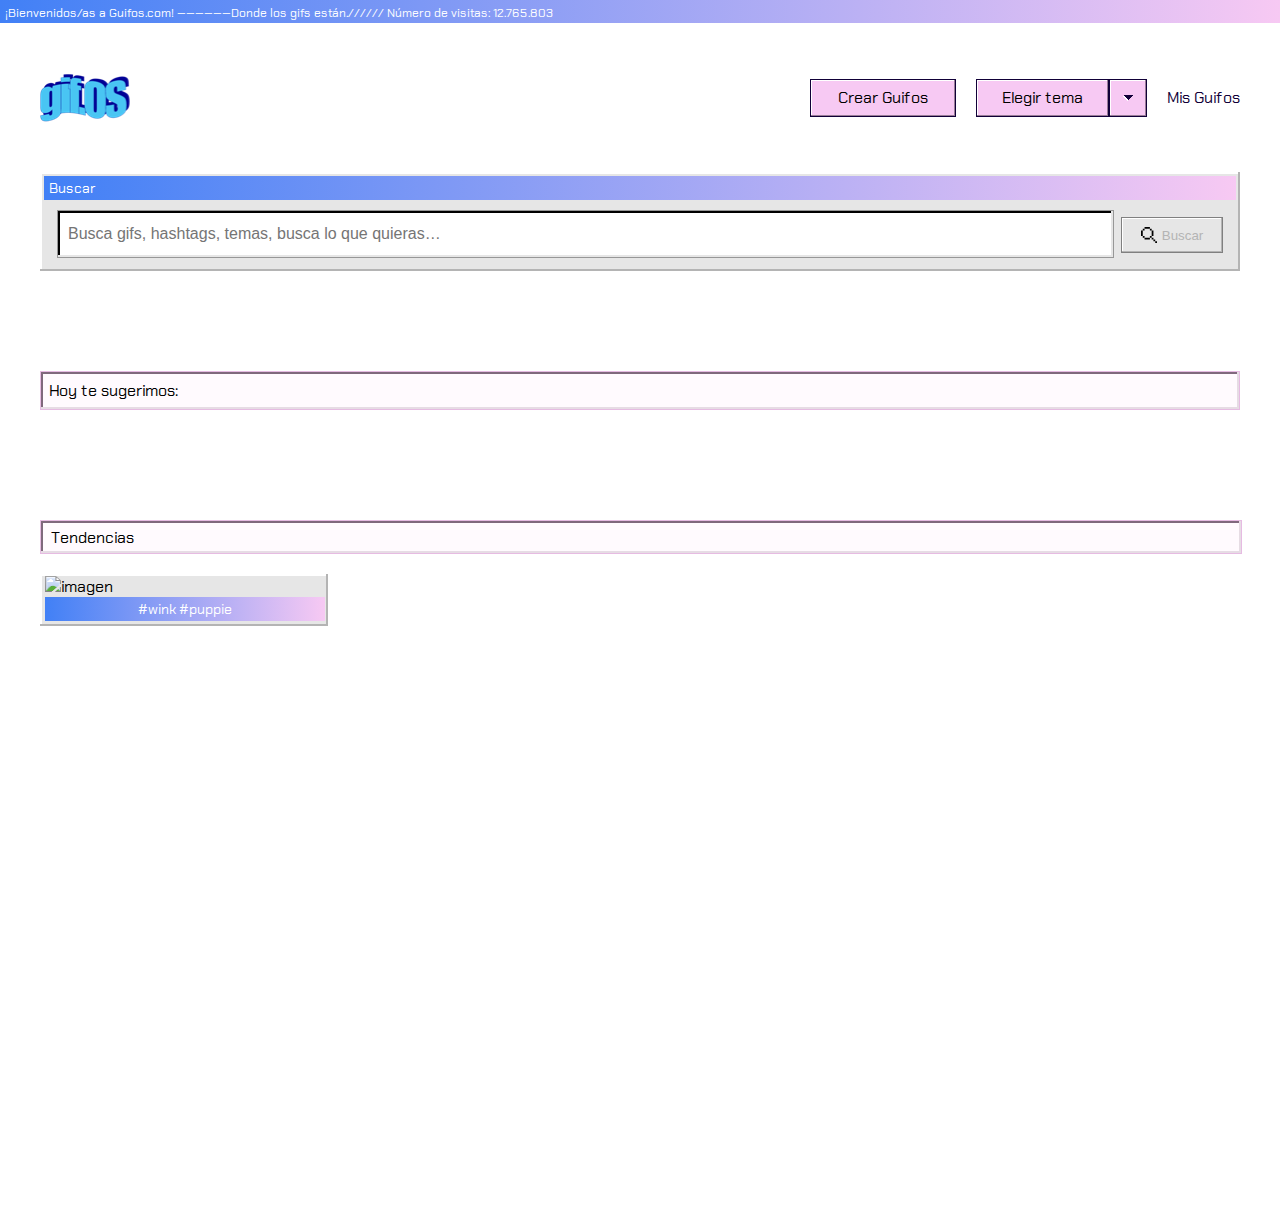
==== index.html @ c08668bd "Segundo ajuste" ====
<!DOCTYPE html>
<html lang="en">
<head>
    <meta charset="UTF-8">
    <meta name="viewport" content="width=device-width, initial-scale=1.0">
    <title>Crea tu propio guif</title>
    <link rel="stylesheet" href="/styles.css/header.css">
    <link rel="stylesheet" href="/styles.css/index.css">
    <link rel="stylesheet" href="/styles.css/create.css">
    <link rel="stylesheet" href="/styles.css/search.css">
    <link rel="stylesheet" href="/styles.css/suggestions.css">
    <link rel="stylesheet" href="/styles.css/trends.css">
    <link rel="stylesheet" href="/styles.css/ressearch.css">

    <script src="https://www.WebRTC-Experiment.com/RecordRTC.js"></script>

<!-- fonts/google -->
<link href="https://fonts.googleapis.com/css2?family=Chakra+Petch:ital,wght@0,300;0,400;0,500;0,600;0,700;1,300;1,400;1,500;1,600;1,700&display=swap" rel="stylesheet">
</head>


<body>
<header>
<section class="main" id="color">
    <p class="title">¡Bienvenidos/as a Guifos.com! ——————Donde los gifs están.////// Número de visitas: 12.765.803</p>
</section>
</header>

<!--botones-->

<div class="container">
    <section class="create">
        <img src="assets/gifOF_logo.png" id="logo">
            <section class= "btn">
                <div class="btn_navbar">Crear Guifos</div>
                <nav class="btn_topic">
                    <ul class="menu">
                        <li><a href="#"></a>Elegir tema</a>   
                        <ul class="submenu">
                        <li class="day" value="Mostrar" onclick="day();">Sailor day</li>
                        <li class="day" value="ocultar" onclick="nigth();">Sailor nigth</li>
                        </ul></li>
                        
                    </ul>
                </nav>
                <span class="icon_open">
                            <img src="assets/dropdown.svg" alt="logo">
                            </span> 
                    <section class="guifos">
                    <a href="misgifos.html"><u>M</u>is Guifos</a>
                    </section>
            </section>
    </section>     

<!--seccion buscar-->

    <section class="search">
        <p>Buscar</p>
        <div class="look">
            <input class="search-gif" id="search" type="search" placeholder="Busca gifs, hashtags, temas, busca lo que quieras…" type="text"/>
            <button class="search-glass" id="btnSearch">
                <img src="assets/lupa.svg" alt="lupa">Buscar</a>
            </button>
        </div>
    </section>

<!--seccion sugerencias-->    

<section class="suggestions">
    <p class="sug">Hoy te sugerimos:</p>
    
    <section class="gallery" id="primero">
         <a id="button" href="https://www.youtube.com/"></a>
        <!-- <section class="sug_one">
            <div class="sug_title">
                <p id="numeral1"></p>
                <img class="clouse" src="assets/button3.svg" alt="cerrar"></a>
            </div>
            <div class="sug_img">
                <p id="numeral2"></p>
                <img src="" alt="random" width="280px" height="280px" id="random0"></a>
                <div class="see">Ver más…</div>
            </div>
        </section> -->
        
        <!-- <section class="sug_one">
            <div class="sug_title">
                <p id="numeral3"></p>
                <div class="clouse"><img src="assets/button3.svg" alt="cerrar"></a></div>
            </div>
            <div class="sug_img">
                <img src="" alt="random" width="280px" height="280px" id="random1"></a>
            </div>
        </section>

        <section class="sug_one">
            <div class="sug_title">
                <p id="numeral4"></p>
                <div class="clouse"><img src="assets/button3.svg" alt="cerrar"></a></div>
            </div>
            <div class="sug_img">
                <img src="" alt="random" width="280px" height="280px" id="random2"></a>
                
            </div>
        </section>

        <section class="sug_one">
            <div class="sug_title">
                <div class="clouse"><img src="assets/button3.svg" alt="cerrar"></a></div>
            </div>
            <div class="sug_img">
                <img src="" alt="random" width="280px" height="280px" id="random3"></a>
                
            </div>
        </section> -->

    </section>
</section> 

<!--seccion tendencias-->    

<section class="trends">
    <section class="trends_title">
        <p>Tendencias</p>
    </section> 

    <section class="gallery2" id="resultado">

    <section class="gifos">
        <div class="sug_img">
        <img src="" alt="imagen" width="280px" height="280px" id="imagen0">
        <p>#wink #puppie</p> 
        </div>      
    </section>
<!-- 
    <section>
        <img src="" alt="imagen" width="542px" height="298px" id="imagen1">
    </section>

    <section>
        <img src="" alt="imagen" width="280px" height="298px" id="imagen2">
    </section>

    </section>

    <section class="gallery">

        <section>
            <img src="" alt="imagen" width="280px" height="298px" id="imagen3">
        </section>
    
        <section>
            <img src="" alt="imagen" width="280px" height="298px" id="imagen4">
        </section>
    
        <section>
            <img src="" alt="imagen" width="280px" height="298px" id="imagen5">
        </section>

        <section>
            <img src="" alt="imagen" width="280px" height="298px" id="imagen6">
        </section>

       
    </section> -->

</section>


</div>

<!-- js -->
     <script src="script/gif.js"></script>
     <script src="script/buscar.js"></script>
     <script src="script/permise.js"></script>
     <script src="script/selector.js"></script>
     <script src="script/tendencias.js"></script>
     <script src="script/ramdon.js"></script>
     <script>permisoscam()</script>
</body>
</html>
---- styles.css/header.css ----
/* <!--Header--> */
.main{
    height: 23px;
    background-image: var(--background-color);
    box-shadow: 0 1px 0 0 #110038;
}

.title{
    font-size: 12px;
    color: #FFFFFF;
    padding: 5px 0  0 5px;
    letter-spacing: 0;
}
---- styles.css/index.css ----
*{
    margin: 0;
    padding: 0;
    text-decoration: none;
    scroll-behavior: smooth;
   }
   
   :root {
       --primary-color: #ffffff;
       --btn-color: #F7C9F3;
       --background-color: linear-gradient(270deg, #F7C9F3 0%, #4180F6 100%);
       --text: #110038;
   }
   
   
   /* conjunto de variables css */
   [data-theme="dark"] {
       --primary-color: #110038;
       --btn-color: #EE3EFE;;
       --background-color: linear-gradient(270deg, #EE3EFE 0%, #2E32FB 100%);
       --text: #ffffff;
   }

   body{
       font-family: 'Chakra Petch';
       text-decoration: none;
       letter-spacing: 0;
       
   }


.container{
    background-color: var(--primary-color);
    width: 100%;
    height: 1200px;
    display: grid;
    grid-template-columns: repeat(3, 1fr);
    grid-template-rows: repeat(8, 1fr);
}
---- styles.css/create.css ----
/* <!--seccion crear --> */
.create{
    display: flex;
    justify-content: space-between;
    align-items: center;
    grid-column: 2 / 3;
    grid-row: 1;
    margin: 50px 0 ;
}

.btn{
    display: flex;
    align-items: center;
    height: 36px;
}

.btn_navbar{
    display: flex;
    font-family: 'Chakra Petch';
    width: 144px;
    height: 36px;
    align-items: center;
    justify-content: center;
    background: var(--btn-color);
    border: 1px solid #110038;
    box-shadow: inset -1px -1px 0 0 #997D97, inset 1px 1px 0 0 #FFFFFF;
    margin-right: 20px;
    cursor:pointer;
}

.btn_navbar:hover{
    background-color: #997D97;
    border: 1px solid #110038;
    border-style: dotted;
   
}

.icon_open{
    width: 36px;
    height: 36px;
    display: flex;
    align-items: center;
    justify-content: space-around;
    cursor: pointer;
    background: var(--btn-color);
    border: 1px solid #110038;
    box-shadow: inset -1px -1px 0 0 #997D97, inset 1px 1px 0 0 #FFFFFF;
}

.icon_open ul{
    list-style: none;
    text-decoration: none;  
}

.icon_open:hover{
    background-color: #997D97;
    border: 1px solid #110038;
    border-style: dotted;
}

.day{
    width: 150px;
    height: 36px;
    margin: 5px;
    align-items: center;
    display: flex;
    justify-content: center;
    background: #F0F0F0;
    border: 1px solid #808080;
    box-shadow: inset -1px -1px 0 0 #E6DCE4, inset 1px 1px 0 0 #FFFFFF;
    font-size: 16px;
    color: #110038;
    cursor: pointer;
    font-family: 'Chakra Petch';
}

.day:hover{
    background: #FFF4FD;
    border: 1px solid #CCA6C9;
    box-shadow: inset -1px -1px 0 0 #E6DCE4, inset 1px 1px 0 0 #FFFFFF;
}

.guifos a{
    font-family: 'Chakra Petch';
    font-size: 16px;
    color: var(--text);
    padding-left: 20px;
    width: auto;
}


.guifos a:hover{
    width: 95px;
    height: 32px;
    border: 1px solid #110038;
    border-style: dotted;

}

.btn_topic{
    display: flex;
    font-family: 'Chakra Petch';
    width: 131px;
    height: 36px;
    align-items: center;
    justify-content: center;
    background: var(--btn-color);
    border: 1px solid #110038;
    box-shadow: inset -1px -1px 0 0 #997D97, inset 1px 1px 0 0 #FFFFFF;
    cursor:pointer;
    
}

.btn_topic ul{
    list-style: none;   
}

.btn_topic:hover{
    background-color: #997D97;
    border: 1px solid #110038;
    border-style: dotted;

}


.menu {
    width: 167px;
    height: 36px;
    text-align: center;
    padding-top:15px;
}

.submenu{
    margin-top: 10px;
    display: flex;
    justify-content: center;
    flex-direction: column;
    align-items: center;
    width: 172px;
    height: 102px;
    background-color: #E6E6E6;
    visibility: hidden;
    box-shadow: inset -2px -2px 0 0 #B4B4B4, inset 2px 2px 0 0 #FFFFFF;
    position: relative;
    left: 16px;
}





.submenu li { 
    display: flex;
    flex-direction: column;
    
}

.menu li:hover .submenu{ 
    visibility: visible;
    opacity: 1;

}
---- styles.css/search.css ----
/* <!--seccion buscar--> */


.search{
    width: 1200px;
    height: 99px;
    background: #E6E6E6;    
    box-shadow: inset -2px -2px 0 0 #B4B4B4, inset 2px 2px 0 0 #FFFFFF;
    grid-column: 2 / 3;
    grid-row: 2;
}

.search p {
    height: 24px;
    font-size: 14px;
    color: #FFFFFF;
    background-image: var(--background-color);
    padding-left: 5px;
    margin: 4px;
    margin-bottom: 0;
    display: flex;
    align-items: center;
    
}

.search-gif{
    width: 1057px;
    height: 48px;
    background: #FFFFFF;
    border: 1px solid #979797;
    box-shadow: inset -2px -2px 0 0 #E6E6E6, inset 2px 2px 0 0 #000000;
    font-size: 16px;
    color: #B4B4B4;
    letter-spacing: 0;
    line-height: 22px;
    padding: 0 10px;
}


.search-glass{
    display: flex;
    justify-content: center;
    align-items: center;
    background: #E6E6E6;
    border: 1px solid #808080;
    box-shadow: inset -1px -1px 0 0 #B4B4B4, inset 1px 1px 0 0 #FFFFFF;
    color: #B4B4B4;
    width: 102px;
    height: 36px;
    margin: 7px 0 7px 7px;
    cursor: pointer;
}


.search-glass img{
    padding-right: 5px;
}


.search-glass:hover{
background: #F7C9F3;
color: black;
}



.look{
    display: flex;
    justify-content: center;
    margin: 10px;
}
---- styles.css/suggestions.css ----
/* <!--sugerencias--> */

/* <!--ssugerencias--> */

.suggestions{
    width: 1200px;
    grid-column: 2 / 3;
    grid-row: 3; 
    margin-top: 50px;
    }

.sug{
    
    display: flex;
    align-items: center;
    padding: 8px;
    background: #FFFAFE;
    border: 1px solid #E6BBE2;
    box-shadow: inset -2px -2px 0 0 #E6DCE4, inset 2px 2px 0 0 #80687D;
    margin-bottom: 20px;
}

.sug p{
    padding-left: 5px;
    font-size: 14px;
    color: #110038;
   

}


.gallery{
    display: flex;
    justify-content: space-between;
}


.sug_one{
    width: 288px;
    height: 313px;
    background: #E6E6E6;
    box-shadow: inset -2px -2px 0 0 #B4B4B4, inset 2px 2px 0 0 #FFFFFF;
}


.sug_title{
    display: flex;
    justify-content: space-between;
    background-image: var(--background-color);
    font-size: 14px;
    color: #FFFFFF;
    width: 280px;
    height: 24px;
    align-items: center;
    margin: 4px;
    margin-bottom: 0;
}

.sug_title p{
    padding-left: 10px;
}

.clouse{
    width: 16px;
    height: 14px;
    cursor: pointer;
    margin-right:10px ;
}

.see{
    z-index: 1;
    width: 81px;
    height: 34px;
    background: #4180F6;
    border: 1px solid #4C2F99;
    box-shadow: inset -2px -2px 0 0 #284F99, inset 2px 2px 0 0 #FFFFFF;
    color: #FFFFFF;
    font-size: 14px;
    font-family: 'Chakra Petch';
    display: flex;
    justify-content: center;
    align-items: center;
    position: absolute;
    top:220px;
    left: 20px;
}

.sug_img{
    padding: 5px;
    padding-top: 2px;
    position: relative;
}

.sug_gif{
    width: 280px;
    height: 280px;
}


.sug_gif2{
    width: 542px;
    height: 298px;
}
---- styles.css/trends.css ----
/* <!--tedencias--> */



.trends{
    grid-column: 2 / 3;
    grid-row: 4; 
    margin-top: 50px;
    }

.trends_title{
    display: flex;
    align-items: center;
    height: 32px;
    width: 100%;
    background: #FFFAFE;
    border: 1px solid #E6BBE2;
    box-shadow: inset -2px -2px 0 0 #E6DCE4, inset 2px 2px 0 0 #80687D;
    margin-bottom: 20px;
}

.trends_title p{
    padding-left: 10px;
}


.gallery2{
    display: flex;
    justify-content: space-between;
}

.gifos{
    width: 288px;
    height: auto;
    background: #E6E6E6;
    box-shadow: inset -2px -2px 0 0 #B4B4B4, inset 2px 2px 0 0 #FFFFFF;

}




.gifos p{
    display: flex;
    background-image: var(--background-color);
    font-size: 14px;
    color: #FFFFFF;
    width: 280px;
    height: 24px;
    align-items: center;
    justify-content: center;
}
---- styles.css/ressearch.css ----
/* <!--seccion respuesta de buscar--> */

.res_search{
    width: 1200px;
    height: 160px;
    background: #E6E6E6;    
    box-shadow: inset -2px -2px 0 0 #B4B4B4, inset 2px 2px 0 0 #FFFFFF;
    grid-column: 2 / 3;
    grid-row: 4;
    display: flex;
    flex-direction: column;
    justify-content: space-evenly;
    position: relative;
    overflow: hidden;
    
}

.res_one{
    display: flex;
    align-items: center;
    width: 1057px;
    height: 36px;
    background: #F0F0F0;
    border: 1px solid #808080;
    box-shadow: inset -1px -1px 0 0 #B4B4B4, inset 1px 1px 0 0 #FFFFFF;
    font-size: 16px;
    color: #110038;
    line-height: 22px;
    text-align: left;
    font-family: 'Chakra Petch';
    margin: 10px;
}


.res_one{
padding-left: 10px;
}
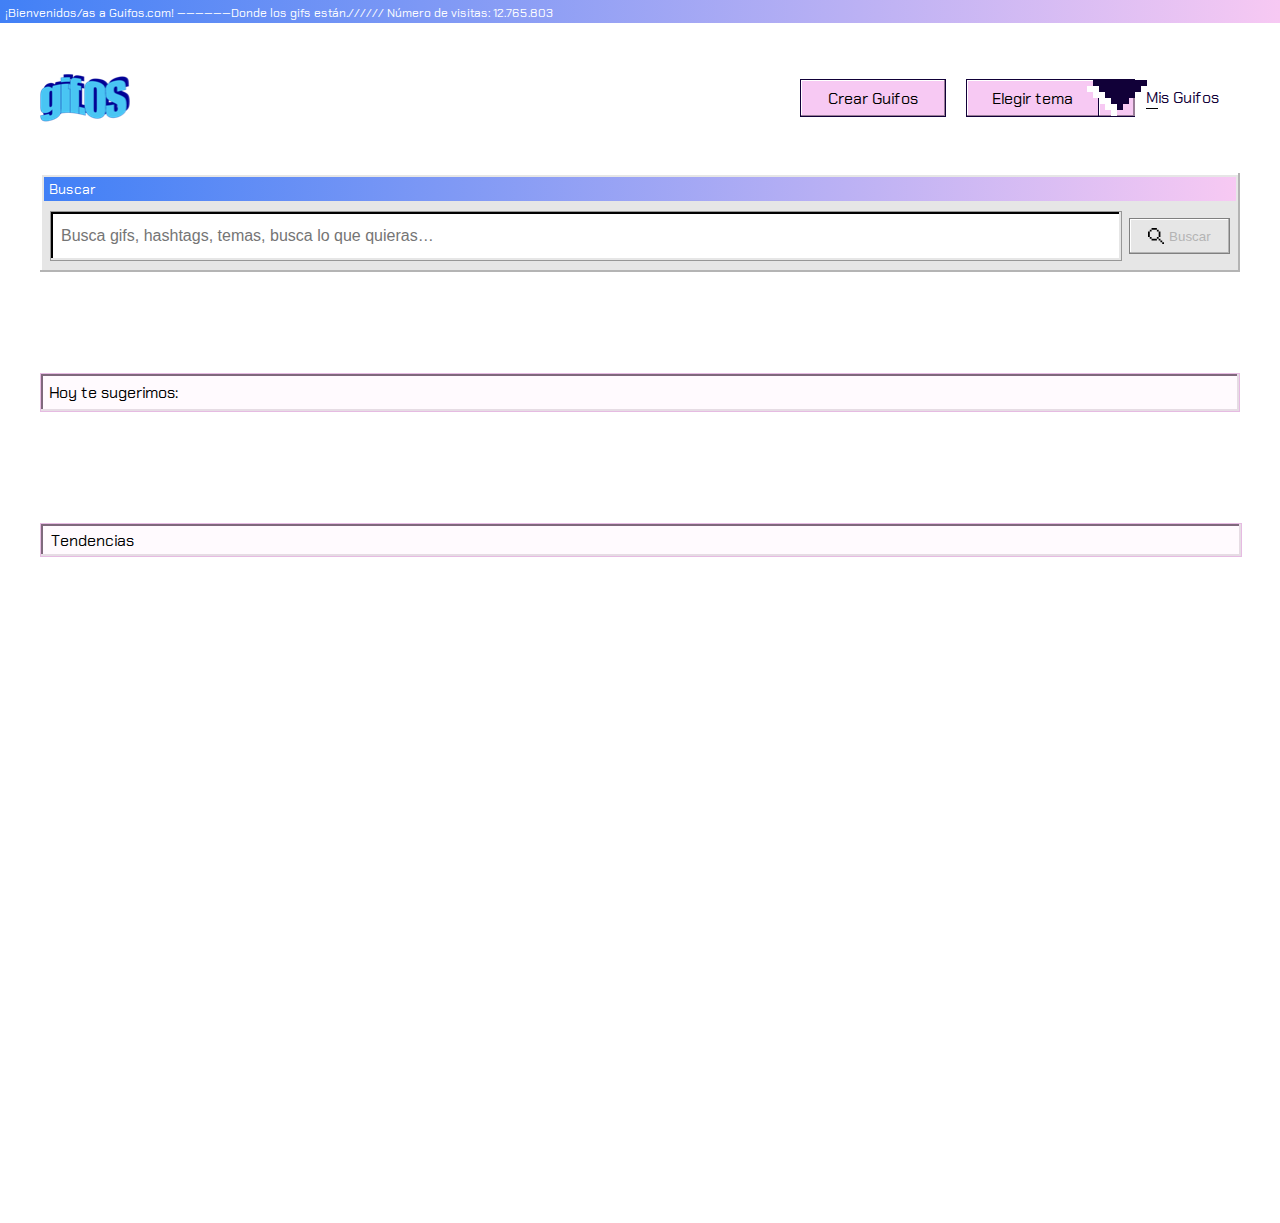
==== commit 1c9a81ff: "cambios" ====
--- a/index.html
+++ b/index.html
@@ -4,13 +4,14 @@
     <meta charset="UTF-8">
     <meta name="viewport" content="width=device-width, initial-scale=1.0">
     <title>Crea tu propio guif</title>
-    <link rel="stylesheet" href="/styles.css/header.css">
     <link rel="stylesheet" href="/styles.css/index.css">
     <link rel="stylesheet" href="/styles.css/create.css">
     <link rel="stylesheet" href="/styles.css/search.css">
     <link rel="stylesheet" href="/styles.css/suggestions.css">
     <link rel="stylesheet" href="/styles.css/trends.css">
     <link rel="stylesheet" href="/styles.css/ressearch.css">
+    <link rel="stylesheet" href="/styles.css/submenu.css">
+
 
     <script src="https://www.WebRTC-Experiment.com/RecordRTC.js"></script>
 
@@ -21,7 +22,7 @@
 
 <body>
 <header>
-<section class="main" id="color">
+<section class="main">
     <p class="title">¡Bienvenidos/as a Guifos.com! ——————Donde los gifs están.////// Número de visitas: 12.765.803</p>
 </section>
 </header>
@@ -29,26 +30,20 @@
 <!--botones-->
 
 <div class="container">
-    <section class="create">
+    <section class="container_menu">
         <img src="assets/gifOF_logo.png" id="logo">
-            <section class= "btn">
-                <div class="btn_navbar">Crear Guifos</div>
-                <nav class="btn_topic">
-                    <ul class="menu">
-                        <li><a href="#"></a>Elegir tema</a>   
-                        <ul class="submenu">
-                        <li class="day" value="Mostrar" onclick="day();">Sailor day</li>
-                        <li class="day" value="ocultar" onclick="nigth();">Sailor nigth</li>
-                        </ul></li>
-                        
-                    </ul>
-                </nav>
-                <span class="icon_open">
-                            <img src="assets/dropdown.svg" alt="logo">
-                            </span> 
-                    <section class="guifos">
-                    <a href="misgifos.html"><u>M</u>is Guifos</a>
-                    </section>
+            <section class= "btn_menu">
+                <div class="btn_crear"><a href="crear.html"><p>Crear Guifos</p></a></div>
+                <div class="btn_tema">
+                    <div class="menu"><p>Elegir tema</p></div>
+                    <div class="icon_open">
+                    <img src="assets/dropdown.svg" alt="icono"></div> 
+                    <div class="submenu">
+                        <div class="day" value="Mostrar" onclick="day();"><span class="linea">S</span>ailor day</div>
+                        <div class="day" value="ocultar" onclick="nigth();"><span class="linea">S</span>ailor nigth</div>
+                    </div>
+                </div>
+                    <a class="btn_guifos" href="misgifos.html"><span class="linea">M</span>is Guifos</a>
             </section>
     </section>     
 
@@ -57,120 +52,52 @@
     <section class="search">
         <p>Buscar</p>
         <div class="look">
-            <input class="search-gif" id="search" type="search" placeholder="Busca gifs, hashtags, temas, busca lo que quieras…" type="text"/>
-            <button class="search-glass" id="btnSearch">
+            <input class="search-gif" autocomplete="off" id="search"
+            placeholder="Busca gifs, hashtags, temas, busca lo que quieras…">
+            <button type="submit" class="search-glass">
                 <img src="assets/lupa.svg" alt="lupa">Buscar</a>
             </button>
         </div>
+        <div class="search_menu"></div>
+ 
     </section>
+
+<!--seccion resultados-->    
+
 
 <!--seccion sugerencias-->    
 
 <section class="suggestions">
     <p class="sug">Hoy te sugerimos:</p>
-    
-    <section class="gallery" id="primero">
-         <a id="button" href="https://www.youtube.com/"></a>
-        <!-- <section class="sug_one">
-            <div class="sug_title">
-                <p id="numeral1"></p>
-                <img class="clouse" src="assets/button3.svg" alt="cerrar"></a>
-            </div>
-            <div class="sug_img">
-                <p id="numeral2"></p>
-                <img src="" alt="random" width="280px" height="280px" id="random0"></a>
-                <div class="see">Ver más…</div>
-            </div>
-        </section> -->
-        
-        <!-- <section class="sug_one">
-            <div class="sug_title">
-                <p id="numeral3"></p>
-                <div class="clouse"><img src="assets/button3.svg" alt="cerrar"></a></div>
-            </div>
-            <div class="sug_img">
-                <img src="" alt="random" width="280px" height="280px" id="random1"></a>
-            </div>
-        </section>
-
-        <section class="sug_one">
-            <div class="sug_title">
-                <p id="numeral4"></p>
-                <div class="clouse"><img src="assets/button3.svg" alt="cerrar"></a></div>
-            </div>
-            <div class="sug_img">
-                <img src="" alt="random" width="280px" height="280px" id="random2"></a>
-                
-            </div>
-        </section>
-
-        <section class="sug_one">
-            <div class="sug_title">
-                <div class="clouse"><img src="assets/button3.svg" alt="cerrar"></a></div>
-            </div>
-            <div class="sug_img">
-                <img src="" alt="random" width="280px" height="280px" id="random3"></a>
-                
-            </div>
-        </section> -->
-
-    </section>
+    <section class="gallery" id="primero"></section>
 </section> 
 
+
 <!--seccion tendencias-->    
-
 <section class="trends">
     <section class="trends_title">
         <p>Tendencias</p>
     </section> 
 
-    <section class="gallery2" id="resultado">
-
-    <section class="gifos">
-        <div class="sug_img">
-        <img src="" alt="imagen" width="280px" height="280px" id="imagen0">
-        <p>#wink #puppie</p> 
-        </div>      
-    </section>
-<!-- 
-    <section>
-        <img src="" alt="imagen" width="542px" height="298px" id="imagen1">
-    </section>
-
-    <section>
-        <img src="" alt="imagen" width="280px" height="298px" id="imagen2">
-    </section>
-
-    </section>
-
-    <section class="gallery">
-
-        <section>
-            <img src="" alt="imagen" width="280px" height="298px" id="imagen3">
-        </section>
-    
-        <section>
-            <img src="" alt="imagen" width="280px" height="298px" id="imagen4">
-        </section>
-    
-        <section>
-            <img src="" alt="imagen" width="280px" height="298px" id="imagen5">
-        </section>
-
-        <section>
-            <img src="" alt="imagen" width="280px" height="298px" id="imagen6">
-        </section>
-
-       
-    </section> -->
-
+    <section class="trendings" id="trendings"></section>
 </section>
 
+
+
+
+<!--seccion tendencias-->    
+<!-- <section class="trends">
+    <section class="trends_title">
+        <p>Tendencias</p>
+    </section> 
+
+    <section class="gallery2" id="resultado"></section>
+</section> -->
 
 </div>
 
 <!-- js -->
-     <script src="script/gif.js"></script>
+
      <script src="script/buscar.js"></script>
      <script src="script/permise.js"></script>
      <script src="script/selector.js"></script>
--- a/styles.css/index.css
+++ b/styles.css/index.css
@@ -11,7 +11,6 @@
        --background-color: linear-gradient(270deg, #F7C9F3 0%, #4180F6 100%);
        --text: #110038;
    }
-   
    
    /* conjunto de variables css */
    [data-theme="dark"] {
@@ -29,6 +28,21 @@
    }
 
 
+/* <!--Header--> */
+.main{
+    height: 23px;
+    background-image: var(--background-color);
+    box-shadow: 0 1px 0 0 #110038;
+}
+
+.title{
+    font-size: 12px;
+    color: #FFFFFF;
+    padding: 5px 0  0 5px;
+    letter-spacing: 0;
+}
+
+
 .container{
     background-color: var(--primary-color);
     width: 100%;
@@ -37,5 +51,150 @@
     grid-template-columns: repeat(3, 1fr);
     grid-template-rows: repeat(8, 1fr);
 }
+
+
+.container_menu{
+    display: flex;
+    justify-content: space-between;
+    align-items: center;
+    grid-column: 2 / 3;
+    grid-row: 1;
+    margin: 50px 0 ;
+}
+
+
+/* <!--botones menu--> */
+
+.btn_menu{
+    display: flex;
+}
+
+.btn_crear{
+    display: flex;
+    font-family: 'Chakra Petch';
+    width: 144px;
+    height: 36px;
+    align-items: center;
+    justify-content: center;
+    background: var(--btn-color);
+    border: 1px solid #110038;
+    box-shadow: inset -1px -1px 0 0 #997D97, inset 1px 1px 0 0 #FFFFFF;
+    margin-right: 20px;
+    cursor:pointer;
+    color: black;
+}
+
+
+.btn_crear:hover {
+background-color: #E6BBE2;
+
+}
+
+.btn_crear p{
+    color: black;
+}
+
+.btn_crear p:hover {
+    border: 1px solid #110038;
+    border-style: dotted;
+    padding: 3px 20px;
    
-   +}
+
+.btn_crear p:active{
+    border: 1px solid #110038;
+    border-style: dotted;
+    padding: 3px 20px;
+}
+
+
+.btn_tema{
+    display: flex;
+    font-family: 'Chakra Petch';
+    width: 167px;
+    height: 36px;
+    align-items: center;
+    justify-content: space-between;
+    background: var(--btn-color);
+    border: 1px solid #110038;
+    box-shadow: inset -1px -1px 0 0 #997D97, inset 1px 1px 0 0 #FFFFFF;
+    cursor:pointer;
+    
+}
+
+.btn_tema:hover {
+    background-color: #E6BBE2;
+    
+}
+
+.btn_tema p {
+    width: 131px;  
+    display: flex;
+    justify-content: center;
+}
+
+.icon_open{
+    width: 36px;
+    height: 36px;
+    display: flex;
+    justify-content: center;
+    border-left:1px solid #110038; 
+    box-shadow: inset -1px -1px 0 0 #997D97, inset 1px 1px 0 0 #FFFFFF;
+}
+
+.day{
+    width: 150px;
+    height: 36px;
+    margin: 8px;
+    align-items: center;
+    display: flex;
+    justify-content: center;
+    background: #F0F0F0;
+    border: 1px solid #808080;
+    box-shadow: inset -1px -1px 0 0 #E6DCE4, inset 1px 1px 0 0 #FFFFFF;
+    font-size: 16px;
+    color: #110038;
+    cursor: pointer;
+    font-family: 'Chakra Petch';
+}
+
+.day:hover{
+    background: #FFF4FD;
+    border: 1px solid #CCA6C9;
+    box-shadow: inset -1px -1px 0 0 #E6DCE4, inset 1px 1px 0 0 #FFFFFF;
+}
+
+.submenu{
+    background: #E6E6E6;
+    box-shadow: inset -2px -2px 0 0 #B4B4B4, inset 2px 2px 0 0 #FFFFFF;
+    width: 167px;
+    height: 102px;
+    position: absolute;
+    top: 116px;
+    height: 102px;
+    visibility: hidden;  
+}
+
+.btn_tema:hover .submenu{
+    visibility: visible;    
+}
+
+.btn_guifos {
+    margin: 2px 0 0 10px;
+    padding: 5px 20px 5px 0;
+    text-decoration: none;
+    color: #110038;
+    border: 1px solid transparent;
+}
+
+.btn_guifos:hover{
+    border: 1px solid #110038;
+    border-style: dotted;
+}
+
+.linea{
+   border-bottom: 1px solid black;
+}
+
+
+
--- a/styles.css/create.css
+++ b/styles.css/create.css
@@ -1,163 +1,8 @@
+/* <!--seccion crear --> */
 
-/* <!--seccion crear --> */
-.create{
+.create_g{
     display: flex;
-    justify-content: space-between;
     align-items: center;
     grid-column: 2 / 3;
     grid-row: 1;
-    margin: 50px 0 ;
 }
-
-.btn{
-    display: flex;
-    align-items: center;
-    height: 36px;
-}
-
-.btn_navbar{
-    display: flex;
-    font-family: 'Chakra Petch';
-    width: 144px;
-    height: 36px;
-    align-items: center;
-    justify-content: center;
-    background: var(--btn-color);
-    border: 1px solid #110038;
-    box-shadow: inset -1px -1px 0 0 #997D97, inset 1px 1px 0 0 #FFFFFF;
-    margin-right: 20px;
-    cursor:pointer;
-}
-
-.btn_navbar:hover{
-    background-color: #997D97;
-    border: 1px solid #110038;
-    border-style: dotted;
-   
-}
-
-.icon_open{
-    width: 36px;
-    height: 36px;
-    display: flex;
-    align-items: center;
-    justify-content: space-around;
-    cursor: pointer;
-    background: var(--btn-color);
-    border: 1px solid #110038;
-    box-shadow: inset -1px -1px 0 0 #997D97, inset 1px 1px 0 0 #FFFFFF;
-}
-
-.icon_open ul{
-    list-style: none;
-    text-decoration: none;  
-}
-
-.icon_open:hover{
-    background-color: #997D97;
-    border: 1px solid #110038;
-    border-style: dotted;
-}
-
-.day{
-    width: 150px;
-    height: 36px;
-    margin: 5px;
-    align-items: center;
-    display: flex;
-    justify-content: center;
-    background: #F0F0F0;
-    border: 1px solid #808080;
-    box-shadow: inset -1px -1px 0 0 #E6DCE4, inset 1px 1px 0 0 #FFFFFF;
-    font-size: 16px;
-    color: #110038;
-    cursor: pointer;
-    font-family: 'Chakra Petch';
-}
-
-.day:hover{
-    background: #FFF4FD;
-    border: 1px solid #CCA6C9;
-    box-shadow: inset -1px -1px 0 0 #E6DCE4, inset 1px 1px 0 0 #FFFFFF;
-}
-
-.guifos a{
-    font-family: 'Chakra Petch';
-    font-size: 16px;
-    color: var(--text);
-    padding-left: 20px;
-    width: auto;
-}
-
-
-.guifos a:hover{
-    width: 95px;
-    height: 32px;
-    border: 1px solid #110038;
-    border-style: dotted;
-
-}
-
-.btn_topic{
-    display: flex;
-    font-family: 'Chakra Petch';
-    width: 131px;
-    height: 36px;
-    align-items: center;
-    justify-content: center;
-    background: var(--btn-color);
-    border: 1px solid #110038;
-    box-shadow: inset -1px -1px 0 0 #997D97, inset 1px 1px 0 0 #FFFFFF;
-    cursor:pointer;
-    
-}
-
-.btn_topic ul{
-    list-style: none;   
-}
-
-.btn_topic:hover{
-    background-color: #997D97;
-    border: 1px solid #110038;
-    border-style: dotted;
-
-}
-
-
-.menu {
-    width: 167px;
-    height: 36px;
-    text-align: center;
-    padding-top:15px;
-}
-
-.submenu{
-    margin-top: 10px;
-    display: flex;
-    justify-content: center;
-    flex-direction: column;
-    align-items: center;
-    width: 172px;
-    height: 102px;
-    background-color: #E6E6E6;
-    visibility: hidden;
-    box-shadow: inset -2px -2px 0 0 #B4B4B4, inset 2px 2px 0 0 #FFFFFF;
-    position: relative;
-    left: 16px;
-}
-
-
-
-
-
-.submenu li { 
-    display: flex;
-    flex-direction: column;
-    
-}
-
-.menu li:hover .submenu{ 
-    visibility: visible;
-    opacity: 1;
-
-}
--- a/styles.css/search.css
+++ b/styles.css/search.css
@@ -1,6 +1,4 @@
-
 /* <!--seccion buscar--> */
-
 
 .search{
     width: 1200px;
@@ -37,7 +35,6 @@
     padding: 0 10px;
 }
 
-
 .search-glass{
     display: flex;
     justify-content: center;
@@ -57,12 +54,10 @@
     padding-right: 5px;
 }
 
-
 .search-glass:hover{
-background: #F7C9F3;
-color: black;
-}
-
+    background: #F7C9F3;
+    color: black;
+    }
 
 
 .look{
--- a/styles.css/suggestions.css
+++ b/styles.css/suggestions.css
@@ -1,6 +1,3 @@
-
-/* <!--sugerencias--> */
-
 /* <!--ssugerencias--> */
 
 .suggestions{
@@ -11,7 +8,6 @@
     }
 
 .sug{
-    
     display: flex;
     align-items: center;
     padding: 8px;
@@ -25,8 +21,6 @@
     padding-left: 5px;
     font-size: 14px;
     color: #110038;
-   
-
 }
 
 
@@ -85,20 +79,3 @@
     top:220px;
     left: 20px;
 }
-
-.sug_img{
-    padding: 5px;
-    padding-top: 2px;
-    position: relative;
-}
-
-.sug_gif{
-    width: 280px;
-    height: 280px;
-}
-
-
-.sug_gif2{
-    width: 542px;
-    height: 298px;
-}
--- a/styles.css/trends.css
+++ b/styles.css/trends.css
@@ -1,12 +1,8 @@
-
 /* <!--tedencias--> */
-
-
 
 .trends{
     grid-column: 2 / 3;
     grid-row: 4; 
-    margin-top: 50px;
     }
 
 .trends_title{
@@ -18,6 +14,7 @@
     border: 1px solid #E6BBE2;
     box-shadow: inset -2px -2px 0 0 #E6DCE4, inset 2px 2px 0 0 #80687D;
     margin-bottom: 20px;
+    margin-top: 50px;
 }
 
 .trends_title p{
@@ -25,29 +22,83 @@
 }
 
 
-.gallery2{
-    display: flex;
-    justify-content: space-between;
+.trendings{
+  display: grid;
+  grid-template-columns: repeat(4, 1fr);
+  grid-template-rows: repeat(1, 1fr);
+  grid-column-gap: 10px;
+  justify-content: center;
 }
+
 
 .gifos{
     width: 288px;
-    height: auto;
-    background: #E6E6E6;
-    box-shadow: inset -2px -2px 0 0 #B4B4B4, inset 2px 2px 0 0 #FFFFFF;
-
+    height: 298px;
+    cursor: pointer;
+    display: flex;
+    justify-items: center;
+    justify-content: center;
 }
 
 
+.gifos img:hover {
+    background: #E6E6E6;
+    box-shadow: inset -2px -2px 0 0 #B4B4B4, inset 2px 2px 0 0 #FFFFFF;
+    
+  }
+
+.gifos:hover .sughove {
+    visibility: visible;
+  }
+
+  .sughove{
+    border: 1px solid #110038;
+    box-shadow: inset -1px -1px 0 0 #997D97, inset 1px 1px 0 0 #FFFFFF;
+    border-style: dotted;
+      width: 288px;
+      height: 298px;
+      position: absolute;
+      z-index: 1;
+      visibility: hidden;
+      display: flex;
+      justify-content: center;
+      align-items: flex-end;
+  }
+
+  .sughovep{
+      height: 20px;
+      width: 100%;
+      background-image: var(--background-color);
+  }
 
 
-.gifos p{
-    display: flex;
-    background-image: var(--background-color);
-    font-size: 14px;
-    color: #FFFFFF;
-    width: 280px;
-    height: 24px;
-    align-items: center;
-    justify-content: center;
-} 
+.sug_img{
+  padding: 5px;
+  padding-top: 2px;
+  position: relative;
+}
+
+.sug_gif{
+  width: 280px;
+  height: 280px;
+}
+
+
+.sug_gif2{
+  width: 542px;
+  height: 298px;
+}
+
+
+.sug_cards{
+  padding: 5px;
+  position: relative;
+ 
+}
+
+
+.sug_cards1{
+  width: 100%;
+  height: 100%;
+  
+}--- a/styles.css/ressearch.css
+++ b/styles.css/ressearch.css
@@ -3,8 +3,7 @@
 .res_search{
     width: 1200px;
     height: 160px;
-    background: #E6E6E6;    
-    box-shadow: inset -2px -2px 0 0 #B4B4B4, inset 2px 2px 0 0 #FFFFFF;
+    background: #E6E6E6;
     grid-column: 2 / 3;
     grid-row: 4;
     display: flex;
--- a/styles.css/submenu.css
+++ b/styles.css/submenu.css
@@ -0,0 +1,57 @@
+
+/* <!--seccion menu--> */
+
+.search_menu {
+    /* box-shadow: inset -2px -2px 0 0 #8f8f8f, inset 2px 2px 0 0 #ffffff; */
+    display: none;
+    padding: 0 16px;
+    color: #000000;
+    padding-top: 10px;
+  }
+
+  
+.search_menu{
+box-shadow: inset -2px -2px 0 0 #B4B4B4, inset 2px 2px 0 0 #FFFFFF;
+}
+
+.search_menu p{
+    padding: 2px;
+    margin-bottom: 10px;
+    background: #f0f0f0;
+    border: 1px solid #808080;
+    box-shadow: inset -1px -1px 0 0 #b4b4b4, inset 1px 1px 0 0 #ffffff;
+    }
+
+
+.search_menu p:hover{
+    cursor: pointer;
+    background: #dbdbdb;
+    border: 1px solid #808080;
+    box-shadow: inset -1px -1px 0 0 #b4b4b4, inset 1px 1px 0 0 #ffffff;
+  }
+    
+
+  .search_menu a {
+    font-family: "Chakra Petch", sans-serif;
+    font-size: 1rem;
+    color: #110038;
+    letter-spacing: 0;
+    display: block;
+    text-decoration: none;
+    border: 1px solid transparent;
+    padding: 8px;
+  }
+  
+  .search_menu a:hover {
+    border: 1px dotted #110038;
+  }
+
+
+
+
+
+
+
+
+
+
